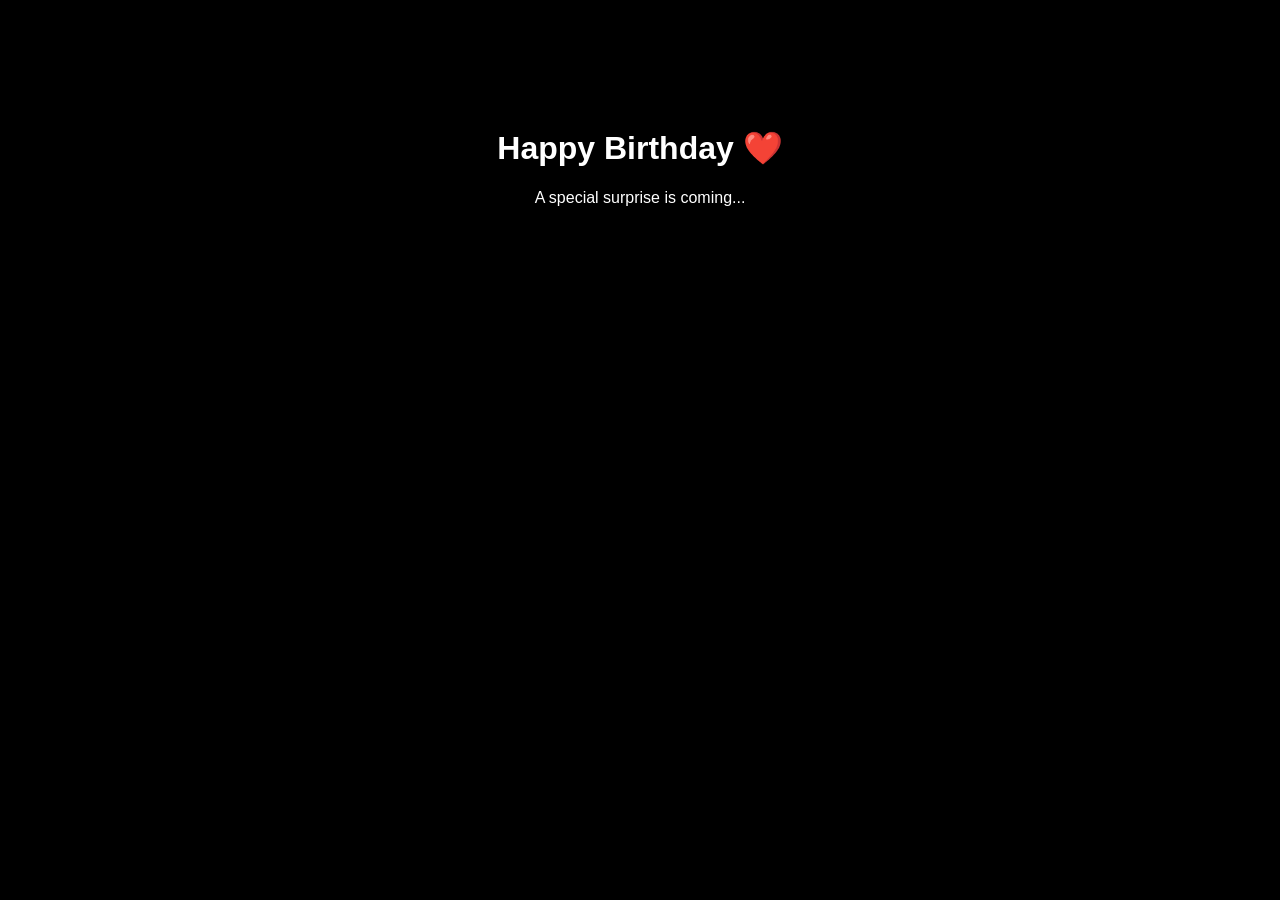
==== index.html @ b6511e82 "Create index.html" ====
<!DOCTYPE html>
<html>
<head>
<title>Birthday Surprise</title>
</head>

<body style="background:black; color:white; text-align:center; padding-top:100px; font-family:sans-serif;">

<h1>Happy Birthday ❤️</h1>

<p>A special surprise is coming...</p>

</body>
</html>
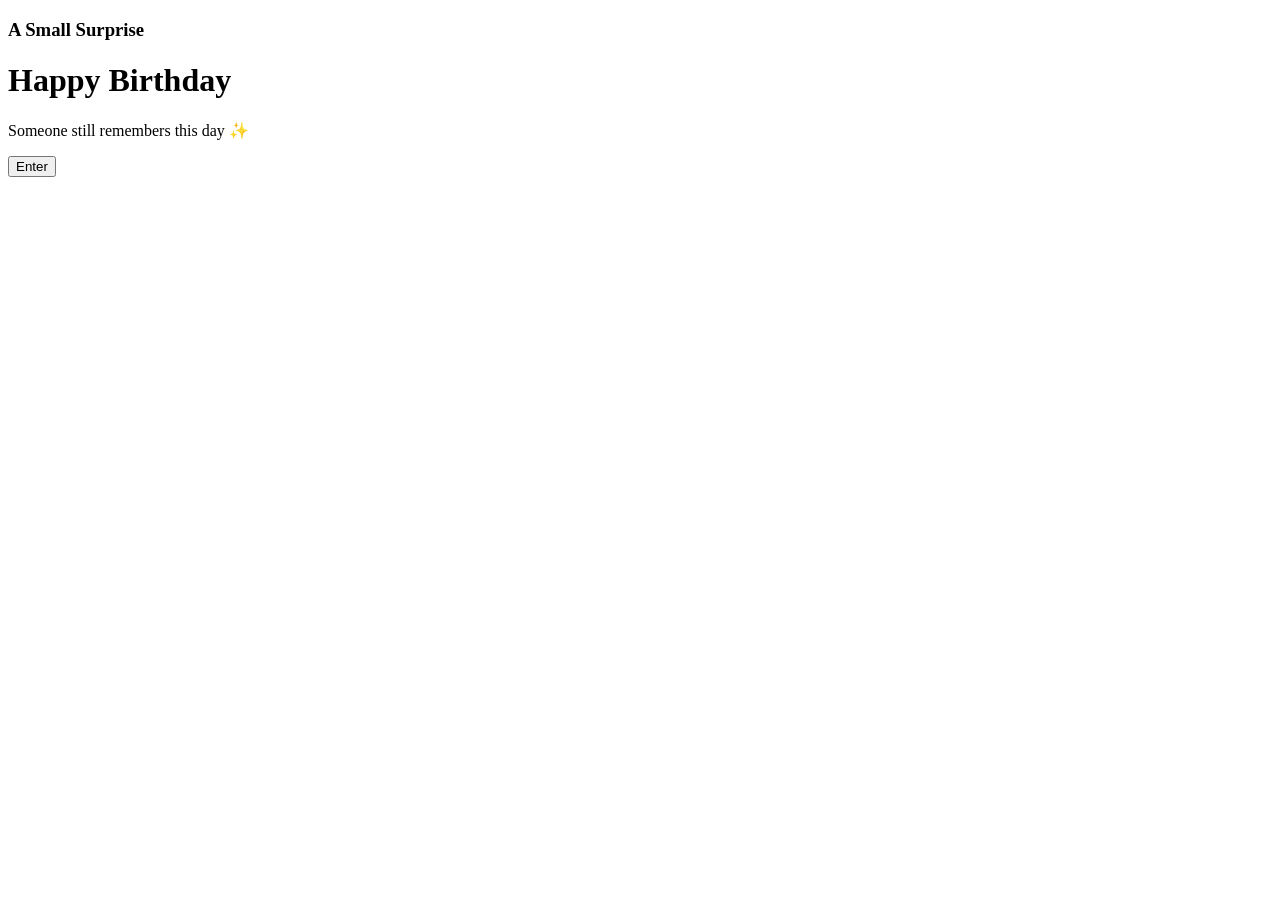
==== commit 3a93afce: "Update index.html" ====
--- a/index.html
+++ b/index.html
@@ -1,14 +1,33 @@
 <!DOCTYPE html>
-<html>
+<html lang="en">
 <head>
-<title>Birthday Surprise</title>
+    <meta charset="UTF-8">
+    <meta name="viewport" content="width=device-width, initial-scale=1.0">
+    <title>Birthday Surprise</title>
+
+    <link rel="stylesheet" href="style.css">
 </head>
+<body>
 
-<body style="background:black; color:white; text-align:center; padding-top:100px; font-family:sans-serif;">
+<div class="hero">
 
-<h1>Happy Birthday ❤️</h1>
+    <h3 class="top-text">A Small Surprise</h3>
 
-<p>A special surprise is coming...</p>
+    <h1 class="main-title">
+        Happy Birthday
+    </h1>
+
+    <p class="subtitle">
+        Someone still remembers this day ✨
+    </p>
+
+    <button class="btn">
+        Enter
+    </button>
+
+</div>
+
+<script src="script.js"></script>
 
 </body>
 </html>
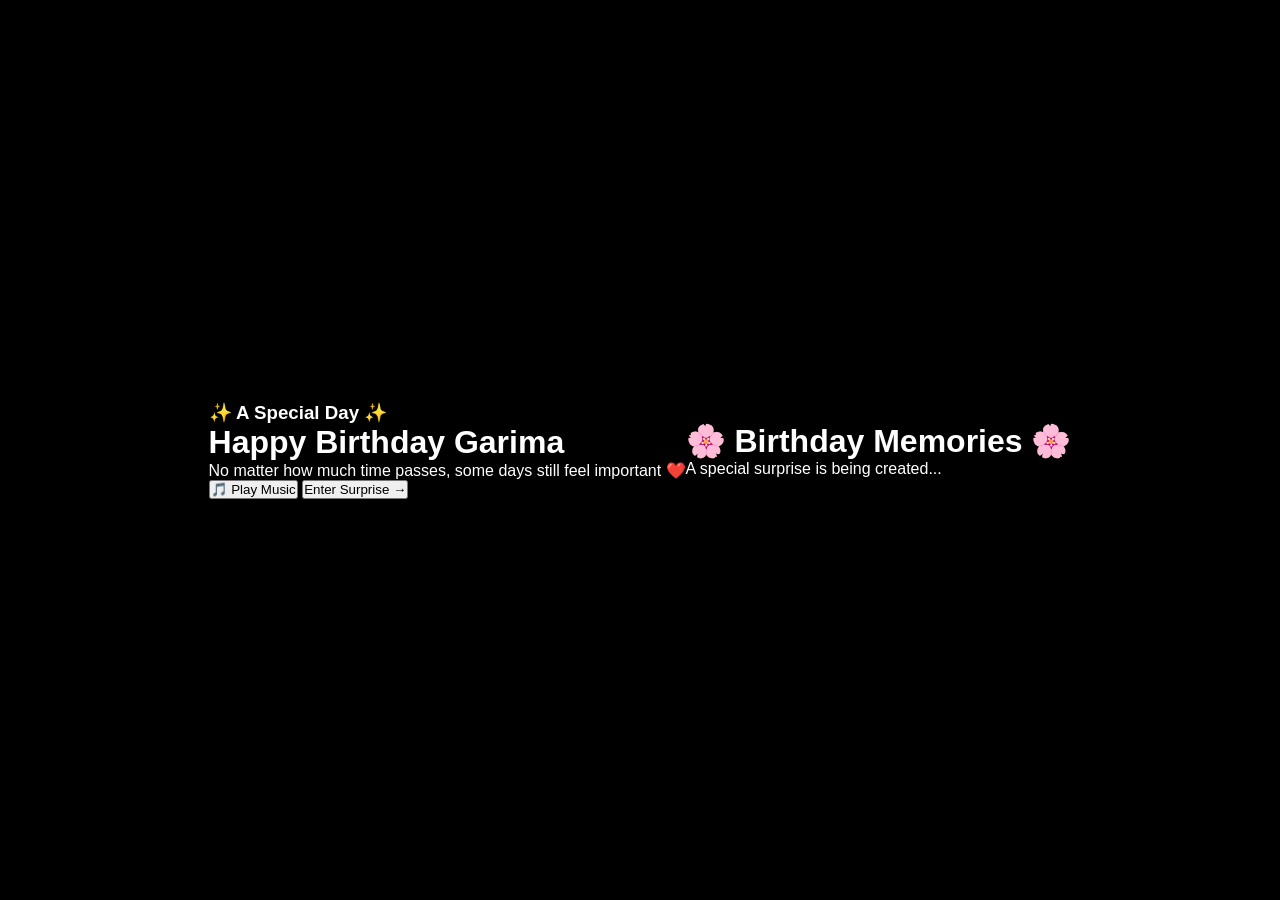
==== commit 377b14c5: "Update index.html" ====
--- a/index.html
+++ b/index.html
@@ -1,29 +1,50 @@
 <!DOCTYPE html>
 <html lang="en">
 <head>
-    <meta charset="UTF-8">
-    <meta name="viewport" content="width=device-width, initial-scale=1.0">
-    <title>Birthday Surprise</title>
+<meta charset="UTF-8">
+<meta name="viewport" content="width=device-width, initial-scale=1.0">
 
-    <link rel="stylesheet" href="style.css">
+<title>Birthday Surprise</title>
+
+<link rel="stylesheet" href="style.css">
+
 </head>
 <body>
 
-<div class="hero">
+<div class="stars"></div>
 
-    <h3 class="top-text">A Small Surprise</h3>
+<div class="container">
 
-    <h1 class="main-title">
-        Happy Birthday
-    </h1>
+<h3 class="small-text">
+✨ A Special Day ✨
+</h3>
 
-    <p class="subtitle">
-        Someone still remembers this day ✨
-    </p>
+<h1 class="title">
+Happy Birthday Garima 
+</h1>
 
-    <button class="btn">
-        Enter
-    </button>
+<p class="message">
+No matter how much time passes,  
+some days still feel important ❤️
+</p>
+
+<button id="musicBtn">
+🎵 Play Music
+</button>
+
+<button id="enterBtn">
+Enter Surprise →
+</button>
+
+</div>
+
+<div id="secretPage" class="hidden">
+
+<h1>🌸 Birthday Memories 🌸</h1>
+
+<p>
+A special surprise is being created...
+</p>
 
 </div>
 
--- a/style.css
+++ b/style.css
@@ -0,0 +1,73 @@
+
+*{
+    margin:0;
+    padding:0;
+    box-sizing:border-box;
+}
+
+body{
+    background:black;
+    color:white;
+    font-family:Arial, sans-serif;
+    height:100vh;
+    display:flex;
+    justify-content:center;
+    align-items:center;
+    overflow:hidden;
+}
+
+.hero{
+    text-align:center;
+    animation: fadeIn 2s ease;
+}
+
+.top-text{
+    color:gold;
+    margin-bottom:15px;
+    letter-spacing:3px;
+}
+
+.main-title{
+    font-size:50px;
+    text-shadow:0 0 20px rgba(255,255,255,0.8);
+    animation: glow 2s infinite alternate;
+}
+
+.subtitle{
+    margin-top:15px;
+    color:#ccc;
+    font-size:18px;
+}
+
+.btn{
+    margin-top:30px;
+    padding:14px 35px;
+    border:none;
+    border-radius:40px;
+    background:gold;
+    color:black;
+    font-size:18px;
+    cursor:pointer;
+}
+
+@keyframes glow{
+    from{
+        text-shadow:0 0 10px white;
+    }
+
+    to{
+        text-shadow:0 0 30px gold;
+    }
+}
+
+@keyframes fadeIn{
+    from{
+        opacity:0;
+        transform:translateY(30px);
+    }
+
+    to{
+        opacity:1;
+        transform:translateY(0);
+    }
+}
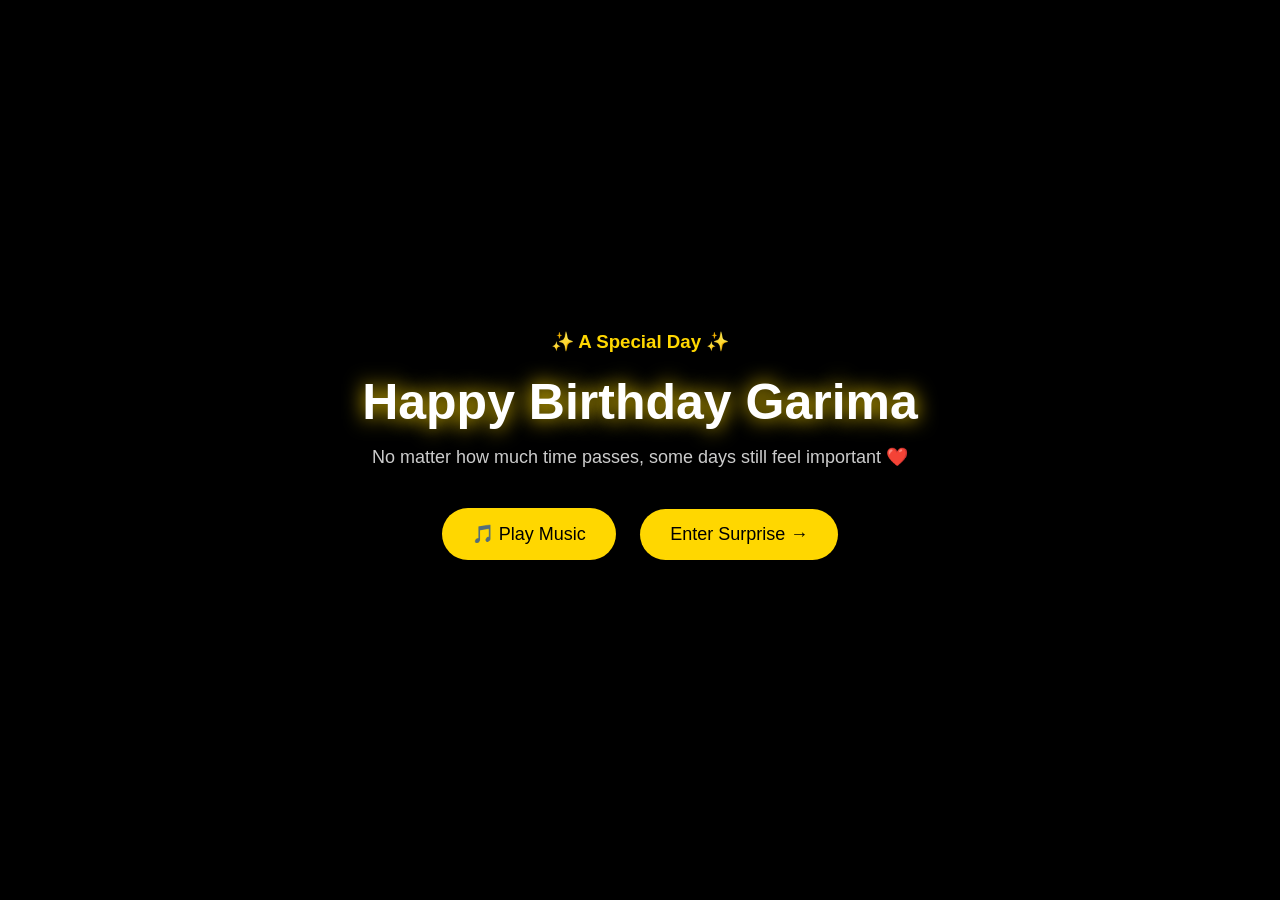
==== commit 8354638b: "Update index.html" ====
--- a/index.html
+++ b/index.html
@@ -38,7 +38,7 @@
 
 </div>
 
-<div id="secretPage" class="hidden">
+<div id="secretPage" style="display:none;">
 
 <h1>🌸 Birthday Memories 🌸</h1>
 
--- a/style.css
+++ b/style.css
@@ -1,73 +1,76 @@
-
 *{
-    margin:0;
-    padding:0;
-    box-sizing:border-box;
+margin:0;
+padding:0;
+box-sizing:border-box;
 }
 
 body{
-    background:black;
-    color:white;
-    font-family:Arial, sans-serif;
-    height:100vh;
-    display:flex;
-    justify-content:center;
-    align-items:center;
-    overflow:hidden;
+background:black;
+font-family:Arial;
+color:white;
+overflow:hidden;
+height:100vh;
+display:flex;
+justify-content:center;
+align-items:center;
+text-align:center;
 }
 
-.hero{
-    text-align:center;
-    animation: fadeIn 2s ease;
+.container{
+padding:20px;
+animation:fade 2s ease;
 }
 
-.top-text{
-    color:gold;
-    margin-bottom:15px;
-    letter-spacing:3px;
+.title{
+font-size:50px;
+text-shadow:0 0 20px gold;
+margin-bottom:15px;
 }
 
-.main-title{
-    font-size:50px;
-    text-shadow:0 0 20px rgba(255,255,255,0.8);
-    animation: glow 2s infinite alternate;
+.small-text{
+color:gold;
+margin-bottom:20px;
 }
 
-.subtitle{
-    margin-top:15px;
-    color:#ccc;
-    font-size:18px;
+.message{
+font-size:18px;
+color:#ccc;
+margin-bottom:30px;
 }
 
-.btn{
-    margin-top:30px;
-    padding:14px 35px;
-    border:none;
-    border-radius:40px;
-    background:gold;
-    color:black;
-    font-size:18px;
-    cursor:pointer;
+button{
+padding:15px 30px;
+border:none;
+border-radius:30px;
+margin:10px;
+font-size:18px;
+background:gold;
+cursor:pointer;
 }
 
-@keyframes glow{
-    from{
-        text-shadow:0 0 10px white;
-    }
-
-    to{
-        text-shadow:0 0 30px gold;
-    }
+.hidden{
+display:none;
 }
 
-@keyframes fadeIn{
-    from{
-        opacity:0;
-        transform:translateY(30px);
-    }
+#secretPage{
+position:absolute;
+background:black;
+height:100vh;
+width:100%;
+display:flex;
+flex-direction:column;
+justify-content:center;
+align-items:center;
+}
 
-    to{
-        opacity:1;
-        transform:translateY(0);
-    }
+@keyframes fade{
+from{
+opacity:0;
+transform:translateY(30px);
 }
+
+to{
+opacity:1;
+transform:translateY(0);
+}
+}
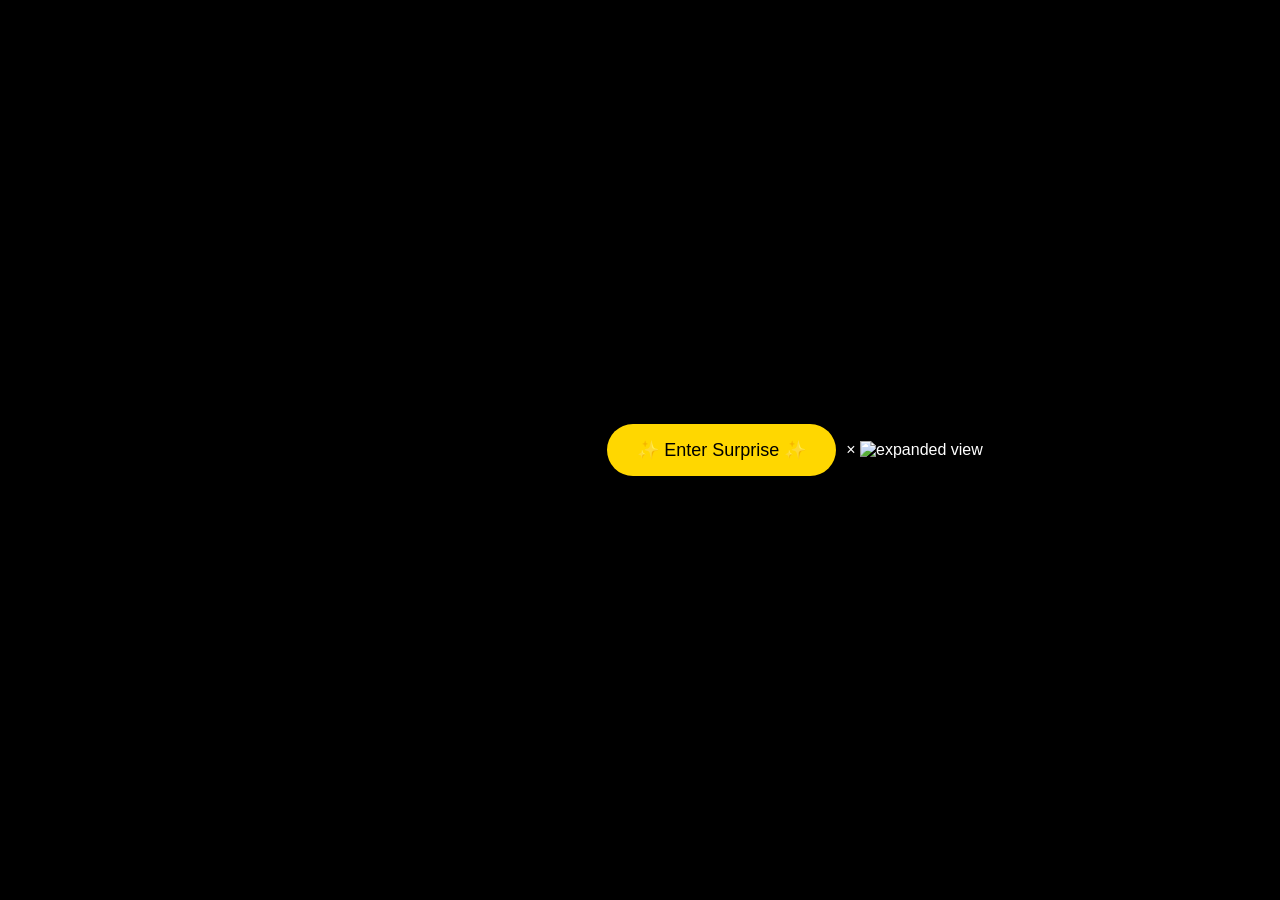
==== commit ed320ca0: "Update index.html" ====
--- a/index.html
+++ b/index.html
@@ -1,54 +1,121 @@
 <!DOCTYPE html>
 <html lang="en">
 <head>
-<meta charset="UTF-8">
-<meta name="viewport" content="width=device-width, initial-scale=1.0">
-
-<title>Birthday Surprise</title>
-
-<link rel="stylesheet" href="style.css">
-
+  <meta charset="UTF-8">
+  <meta name="viewport" content="width=device-width, initial-scale=1.0, user-scalable=yes, viewport-fit=cover">
+  <title>Celestial Birthday | A Galaxy of Wishes</title>
+  <!-- Google Fonts: Elegant & Premium Typography -->
+  <link href="https://fonts.googleapis.com/css2?family=Cormorant+Garamond:ital,wght@0,300;0,400;0,500;0,600;1,300;1,400&family=Inter:opsz,wght@14..32,200;14..32,300;14..32,400;14..32,500;14..32,600&display=swap" rel="stylesheet">
+  <link rel="stylesheet" href="style.css">
 </head>
 <body>
 
-<div class="stars"></div>
+  <!-- animated stars canvas background -->
+  <canvas id="starCanvas" aria-hidden="true"></canvas>
 
-<div class="container">
+  <!-- INTRO SECTION (cinematic overlay) -->
+  <div id="introScreen" class="intro-screen">
+    <div class="intro-container">
+      <div class="cinematic-lines"></div>
+      <div class="typing-area">
+        <h1 id="typedLine1" class="glow-text gold-glow"></h1>
+        <h2 id="typedLine2" class="glow-text gold-glow"></h2>
+      </div>
+      <div class="enter-button-wrapper">
+        <button id="enterBtn" class="premium-btn enter-surprise">✨ Enter Surprise ✨</button>
+      </div>
+    </div>
+    <div class="intro-overlay"></div>
+  </div>
 
-<h3 class="small-text">
-✨ A Special Day ✨
-</h3>
+  <!-- MAIN PREMIUM PAGE (hidden initially) -->
+  <div id="mainContent" class="main-content hidden">
+    <!-- floating music widget -->
+    <div class="floating-music-player">
+      <div class="music-glow"></div>
+      <button id="playPauseBtn" class="music-control-btn" aria-label="Play/Pause Music">
+        <span id="musicIcon">🎵</span>
+      </button>
+      <div class="music-info">celestial echoes</div>
+    </div>
 
-<h1 class="title">
-Happy Birthday Garima 
-</h1>
+    <!-- hero space title -->
+    <section class="hero-welcome">
+      <div class="golden-orbit"></div>
+      <h1 class="main-title gold-gradient-text">For You, Stardust Soul</h1>
+      <p class="subtitle-premium">a journey through constellations of memories</p>
+    </section>
 
-<p class="message">
-No matter how much time passes,  
-some days still feel important ❤️
-</p>
+    <!-- PHOTO GALLERY SECTION -->
+    <section class="gallery-section">
+      <div class="section-header">
+        <span class="gold-star-divider">✦</span>
+        <h2>Galactic Frames</h2>
+        <span class="gold-star-divider">✦</span>
+      </div>
+      <div class="gallery-grid" id="galleryGrid">
+        <!-- 6 gallery items will be injected via JS, but also fallback structure, however JS will dynamically create from array for consistency -->
+      </div>
+    </section>
 
-<button id="musicBtn">
-🎵 Play Music
-</button>
+    <!-- VIDEO SECTION (cinematic) -->
+    <section class="video-section">
+      <div class="section-header">
+        <span class="gold-star-divider">✦</span>
+        <h2>Cinematic Glimpse</h2>
+        <span class="gold-star-divider">✦</span>
+      </div>
+      <div class="cinematic-video-container">
+        <video id="birthdayVideo" controls poster="https://images.unsplash.com/photo-1534447677768-be436bb09401?w=800&auto=format" class="premium-video">
+          <source src="" type="video/mp4">
+          Your browser does not support the video tag. Please place a video file (video.mp4) in ./assets/ folder.
+        </video>
+        <div class="video-note gold-small">✨ replace src with your birthday video ✨</div>
+      </div>
+    </section>
 
-<button id="enterBtn">
-Enter Surprise →
-</button>
+    <!-- MEMORIES SECTION (cards with messages) -->
+    <section class="memories-section">
+      <div class="section-header">
+        <span class="gold-star-divider">✧</span>
+        <h2>Stardust Chronicles</h2>
+        <span class="gold-star-divider">✧</span>
+      </div>
+      <div class="memories-grid" id="memoriesGrid"></div>
+    </section>
 
-</div>
+    <!-- FINAL ENDING SECTION (emotional) -->
+    <section class="ending-section">
+      <div class="cosmic-ring"></div>
+      <div class="ending-content">
+        <p class="ending-quote">No expectations.<br>Just wishing you happiness.</p>
+        <p class="ending-heart">Happy Birthday ❤️</p>
+        <div class="twinkling-stars"></div>
+      </div>
+    </section>
 
-<div id="secretPage" style="display:none;">
+    <!-- hidden surprise trigger elements (stars/hearts) scattered -->
+    <div id="secretSurprise1" class="secret-star surprise-star" data-message="✨ You are the most brilliant supernova in this universe ✨">⭐</div>
+    <div id="secretSurprise2" class="secret-heart surprise-heart" data-message="💛 Every moment with you is a golden memory 💛">❤️</div>
+    <div id="secretSurprise3" class="secret-star star-hidden2" data-message="🌙 May your dreams reach the farthest galaxy 🌙">✨</div>
+    <div id="secretSurprise4" class="secret-heart heart-float" data-message="🌟 Your kindness lights up every dark corner 🌟">💫</div>
+    <div id="secretSurprise5" class="secret-star extra-star" data-message="🎁 This day is as special as you are, infinitely precious 🎁">⭐</div>
+  </div>
 
-<h1>🌸 Birthday Memories 🌸</h1>
+  <!-- fullscreen lightbox modal for gallery -->
+  <div id="lightboxModal" class="lightbox-modal">
+    <span class="close-lightbox">&times;</span>
+    <img class="lightbox-img" id="lightboxImg" alt="expanded view">
+  </div>
 
-<p>
-A special surprise is being created...
-</p>
+  <!-- toast notification -->
+  <div id="customToast" class="premium-toast"></div>
 
-</div>
+  <audio id="bgAudio" loop preload="auto">
+    <!-- Replace with your own local MP3: './assets/birthday_song.mp3' -->
+    <source src="" type="audio/mpeg">
+  </audio>
 
-<script src="script.js"></script>
-
+  <script src="script.js"></script>
 </body>
 </html>
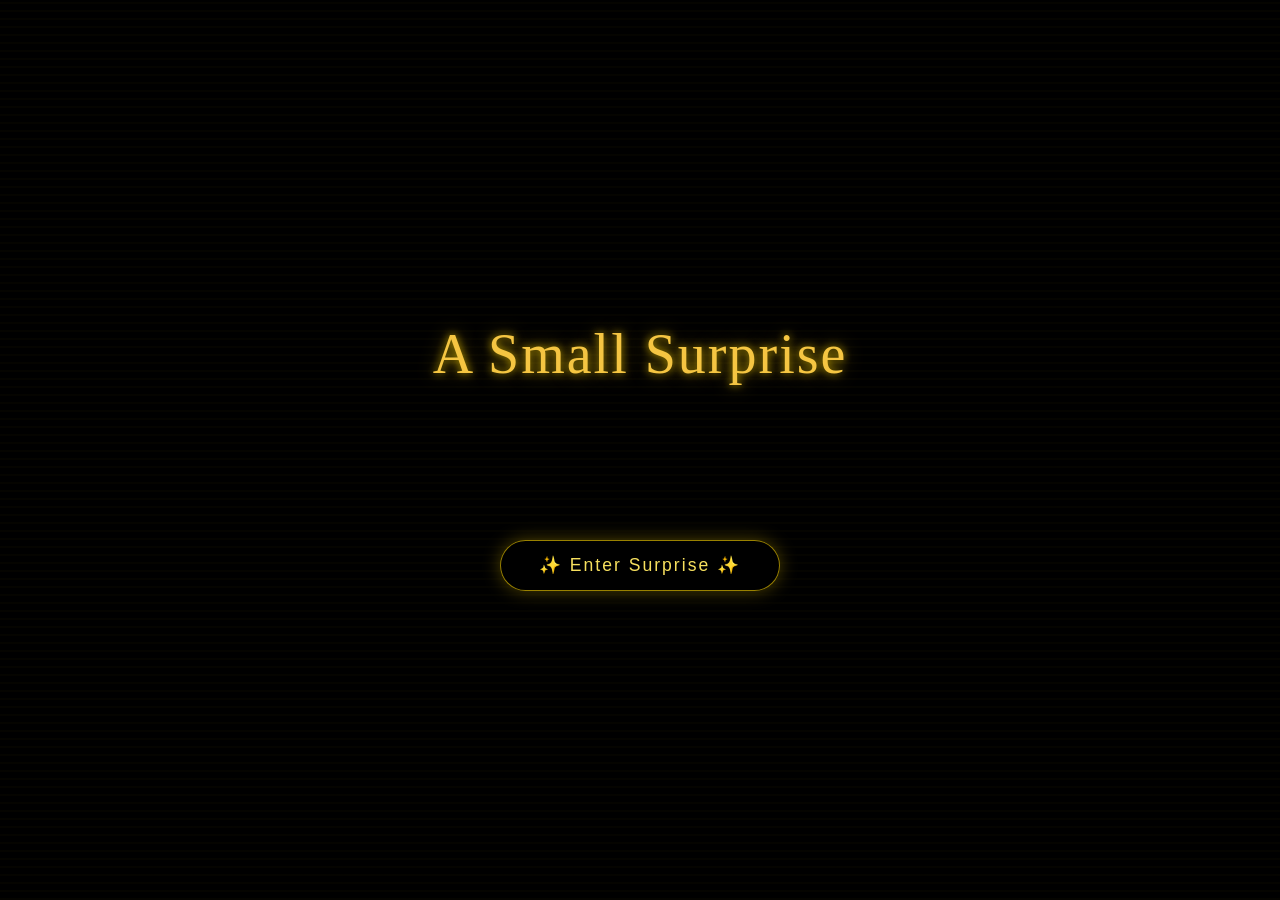
==== commit 33e99852: "Update index.html" ====
--- a/index.html
+++ b/index.html
@@ -83,7 +83,34 @@
       </div>
       <div class="memories-grid" id="memoriesGrid"></div>
     </section>
+    <!-- MAGIC ALBUM SECTION -->
+<section class="magic-album-section">
+  <div class="section-header">
+    <span class="gold-star-divider">✦</span>
+    <h2>Magic Album</h2>
+    <span class="gold-star-divider">✦</span>
+  </div>
 
+  <button id="openAlbumBtn" class="premium-btn">
+    ✨ Open Memories ✨
+  </button>
+
+  <div id="albumContainer" class="album-hidden">
+
+    <div class="album-controls">
+      <button id="pauseAlbumBtn" class="premium-btn">
+        ⏸ Pause
+      </button>
+    </div>
+
+    <div class="album-frame">
+      <img id="albumImage" src="" alt="Memory">
+    </div>
+
+    <p id="photoCounter">Memory 1 / 100</p>
+
+  </div>
+</section>
     <!-- FINAL ENDING SECTION (emotional) -->
     <section class="ending-section">
       <div class="cosmic-ring"></div>
--- a/style.css
+++ b/style.css
@@ -1,76 +1,436 @@
-*{
-margin:0;
-padding:0;
-box-sizing:border-box;
-}
-
-body{
-background:black;
-font-family:Arial;
-color:white;
-overflow:hidden;
-height:100vh;
-display:flex;
-justify-content:center;
-align-items:center;
-text-align:center;
-}
-
-.container{
-padding:20px;
-animation:fade 2s ease;
-}
-
-.title{
-font-size:50px;
-text-shadow:0 0 20px gold;
-margin-bottom:15px;
-}
-
-.small-text{
-color:gold;
-margin-bottom:20px;
-}
-
-.message{
-font-size:18px;
-color:#ccc;
-margin-bottom:30px;
-}
-
-button{
-padding:15px 30px;
-border:none;
-border-radius:30px;
-margin:10px;
-font-size:18px;
-background:gold;
-cursor:pointer;
-}
-
-.hidden{
-display:none;
-}
-
-#secretPage{
-position:absolute;
-background:black;
-height:100vh;
-width:100%;
-display:flex;
-flex-direction:column;
-justify-content:center;
-align-items:center;
-}
-
-@keyframes fade{
-from{
-opacity:0;
-transform:translateY(30px);
-}
-
-to{
-opacity:1;
-transform:translateY(0);
-}
-}
+/* style.css - Luxury Cinematic Galaxy Aesthetic */
+/* ================================================ */
+
+/* ---------- RESET & GLOBAL ---------- */
+* {
+  margin: 0;
+  padding: 0;
+  box-sizing: border-box;
+  user-select: none; /* elegant but text selectable */
+}
+
+body {
+  background-color: #000000;
+  font-family: 'Inter', sans-serif;
+  color: #fff;
+  overflow-x: hidden;
+  scroll-behavior: smooth;
+  min-height: 100vh;
+}
+
+/* ---------- STARS CANVAS BACKGROUND ---------- */
+#starCanvas {
+  position: fixed;
+  top: 0;
+  left: 0;
+  width: 100%;
+  height: 100%;
+  pointer-events: none;
+  z-index: 0;
+  background: radial-gradient(circle at center, #03030f 0%, #000000 100%);
+}
+
+/* ---------- TYPOGRAPHY & GOLD GLOWS ---------- */
+.glow-text {
+  font-family: 'Cormorant Garamond', serif;
+  text-shadow: 0 0 8px rgba(255, 215, 0, 0.7), 0 0 20px rgba(255, 200, 0, 0.4);
+}
+
+.gold-glow {
+  color: #f5c542;
+  letter-spacing: 2px;
+}
+
+.gold-gradient-text {
+  background: linear-gradient(135deg, #e6c27a, #f9e0a0, #c9a03d);
+  -webkit-background-clip: text;
+  background-clip: text;
+  color: transparent;
+}
+
+.premium-btn {
+  background: rgba(0, 0, 0, 0.7);
+  backdrop-filter: blur(12px);
+  border: 1px solid rgba(255, 215, 0, 0.6);
+  border-radius: 60px;
+  padding: 14px 38px;
+  font-family: 'Inter', sans-serif;
+  font-weight: 500;
+  font-size: 1.1rem;
+  color: #f7e05e;
+  letter-spacing: 2px;
+  cursor: pointer;
+  transition: all 0.4s ease;
+  box-shadow: 0 0 18px rgba(255, 215, 0, 0.3);
+}
+
+.premium-btn:hover {
+  background: rgba(255, 215, 0, 0.12);
+  box-shadow: 0 0 28px rgba(255, 200, 0, 0.6);
+  border-color: #ffdf6e;
+  transform: scale(1.02);
+  color: #fff3cf;
+}
+
+/* ---------- INTRO SCREEN (CINEMATIC) ---------- */
+.intro-screen {
+  position: fixed;
+  top: 0;
+  left: 0;
+  width: 100%;
+  height: 100%;
+  z-index: 200;
+  background: #000000;
+  display: flex;
+  align-items: center;
+  justify-content: center;
+  backdrop-filter: blur(0px);
+  transition: opacity 1.2s cubic-bezier(0.2, 0.9, 0.4, 1.1);
+  opacity: 1;
+}
+
+.intro-screen.fade-out {
+  opacity: 0;
+  pointer-events: none;
+}
+
+.intro-container {
+  text-align: center;
+  z-index: 202;
+  padding: 2rem;
+  animation: cinematicGlow 3s infinite alternate;
+}
+
+@keyframes cinematicGlow {
+  0% { text-shadow: 0 0 2px gold; }
+  100% { text-shadow: 0 0 25px rgba(255, 200, 0, 0.9); }
+}
+
+.typing-area h1, .typing-area h2 {
+  font-size: clamp(1.8rem, 8vw, 3.5rem);
+  font-weight: 500;
+  margin: 0.8rem 0;
+  min-height: 5rem;
+  letter-spacing: 2px;
+}
+
+.cinematic-lines {
+  position: absolute;
+  top: 0;
+  left: 0;
+  width: 100%;
+  height: 100%;
+  background: repeating-linear-gradient(0deg, rgba(255,215,0,0.02) 0px, rgba(255,215,0,0.02) 2px, transparent 2px, transparent 8px);
+  pointer-events: none;
+}
+
+.enter-button-wrapper {
+  margin-top: 2.8rem;
+  animation: gentleFloat 2s infinite ease-in-out;
+}
+
+@keyframes gentleFloat {
+  0% { transform: translateY(0px); }
+  50% { transform: translateY(6px); }
+  100% { transform: translateY(0px); }
+}
+
+/* ---------- MAIN CONTENT (hidden initially) ---------- */
+.main-content {
+  position: relative;
+  z-index: 5;
+  background: transparent;
+  transition: opacity 0.8s ease;
+}
+
+.hidden {
+  display: none;
+}
+
+/* floating music player */
+.floating-music-player {
+  position: fixed;
+  bottom: 28px;
+  right: 20px;
+  z-index: 1000;
+  background: rgba(0, 0, 0, 0.7);
+  backdrop-filter: blur(12px);
+  border-radius: 60px;
+  padding: 8px 16px 8px 12px;
+  display: flex;
+  align-items: center;
+  gap: 12px;
+  border: 1px solid rgba(218, 165, 32, 0.6);
+  box-shadow: 0 8px 20px rgba(0,0,0,0.5);
+}
+
+.music-control-btn {
+  background: none;
+  border: none;
+  font-size: 1.8rem;
+  cursor: pointer;
+  filter: drop-shadow(0 0 5px gold);
+  transition: 0.2s;
+}
+
+.music-info {
+  font-size: 0.7rem;
+  font-weight: 300;
+  color: #f3d382;
+  letter-spacing: 1px;
+}
+
+/* hero section */
+.hero-welcome {
+  text-align: center;
+  padding: 100px 20px 80px;
+  position: relative;
+  z-index: 2;
+}
+
+.main-title {
+  font-size: clamp(2rem, 8vw, 4.5rem);
+  font-family: 'Cormorant Garamond', serif;
+  font-weight: 600;
+  margin-bottom: 0.7rem;
+}
+
+.subtitle-premium {
+  color: #cfb87c;
+  letter-spacing: 2px;
+  font-weight: 300;
+}
+
+/* section headers */
+.section-header {
+  display: flex;
+  align-items: center;
+  justify-content: center;
+  gap: 20px;
+  margin: 50px 0 40px;
+}
+
+.section-header h2 {
+  font-family: 'Cormorant Garamond', serif;
+  font-weight: 400;
+  font-size: 2rem;
+  letter-spacing: 4px;
+  color: #f1e2b0;
+}
+
+.gold-star-divider {
+  font-size: 1.5rem;
+  color: #e4b363;
+}
+
+/* gallery grid */
+.gallery-grid {
+  display: grid;
+  grid-template-columns: repeat(auto-fill, minmax(260px, 1fr));
+  gap: 28px;
+  max-width: 1300px;
+  margin: 0 auto;
+  padding: 0 20px;
+}
+
+.gallery-card {
+  background: rgba(15, 15, 25, 0.6);
+  backdrop-filter: blur(4px);
+  border-radius: 24px;
+  overflow: hidden;
+  cursor: pointer;
+  transition: transform 0.4s, box-shadow 0.3s;
+  border: 1px solid rgba(255, 215, 0, 0.2);
+  box-shadow: 0 12px 28px -8px rgba(0,0,0,0.5);
+}
+
+.gallery-card:hover {
+  transform: translateY(-8px) scale(1.01);
+  border-color: rgba(255, 200, 0, 0.5);
+  box-shadow: 0 20px 35px -10px rgba(255, 200, 0, 0.2);
+}
+
+.gallery-card img {
+  width: 100%;
+  height: 260px;
+  object-fit: cover;
+  transition: filter 0.5s;
+  display: block;
+}
+
+/* video section */
+.video-section {
+  max-width: 1000px;
+  margin: 60px auto;
+  padding: 0 20px;
+}
+
+.cinematic-video-container {
+  border-radius: 28px;
+  overflow: hidden;
+  border: 1px solid rgba(212, 175, 55, 0.5);
+  box-shadow: 0 25px 40px -12px rgba(0,0,0,0.6);
+}
+
+.premium-video {
+  width: 100%;
+  border-radius: 28px;
+  background: #000;
+}
+
+.video-note {
+  text-align: center;
+  padding: 12px;
+  font-size: 0.75rem;
+  color: #b99746;
+}
+
+/* memories cards */
+.memories-grid {
+  display: grid;
+  grid-template-columns: repeat(auto-fit, minmax(280px, 1fr));
+  gap: 30px;
+  max-width: 1300px;
+  margin: 0 auto;
+  padding: 20px;
+}
+
+.memory-card {
+  background: rgba(0, 0, 0, 0.55);
+  backdrop-filter: blur(8px);
+  border-radius: 28px;
+  padding: 28px 18px;
+  border-left: 3px solid #e4b363;
+  transition: all 0.3s;
+  box-shadow: 0 10px 20px -5px rgba(0,0,0,0.4);
+}
+
+.memory-card:hover {
+  background: rgba(20, 20, 35, 0.8);
+  transform: translateY(-5px);
+}
+
+.memory-message {
+  font-family: 'Cormorant Garamond', serif;
+  font-size: 1.2rem;
+  line-height: 1.5;
+  color: #ffe3b0;
+}
+
+/* ending section */
+.ending-section {
+  margin: 100px 20px 80px;
+  text-align: center;
+  position: relative;
+  padding: 60px 20px;
+  border-top: 1px solid rgba(218, 165, 32, 0.3);
+  border-bottom: 1px solid rgba(218, 165, 32, 0.3);
+}
+
+.ending-quote {
+  font-size: 1.9rem;
+  font-family: 'Cormorant Garamond', serif;
+  font-weight: 300;
+  margin-bottom: 20px;
+  line-height: 1.3;
+}
+
+.ending-heart {
+  font-size: 2rem;
+  letter-spacing: 3px;
+  background: linear-gradient(135deg, #f5cb5c, #ffe2a4);
+  -webkit-background-clip: text;
+  background-clip: text;
+  color: transparent;
+}
+
+/* hidden surprise stars / hearts */
+.secret-star, .secret-heart {
+  position: absolute;
+  cursor: pointer;
+  font-size: 1.7rem;
+  z-index: 40;
+  filter: drop-shadow(0 0 5px gold);
+  transition: 0.2s;
+  animation: softPulse 2s infinite;
+}
+
+@keyframes softPulse {
+  0% { opacity: 0.6; transform: scale(1); }
+  100% { opacity: 1; transform: scale(1.1); text-shadow: 0 0 10px gold; }
+}
+
+.secret-star:hover, .secret-heart:hover {
+  transform: scale(1.3);
+  filter: drop-shadow(0 0 12px #ffbf40);
+}
+
+#secretSurprise1 { top: 18%; left: 5%; }
+#secretSurprise2 { bottom: 15%; right: 6%; }
+#secretSurprise3 { top: 42%; right: 3%; }
+#secretSurprise4 { bottom: 35%; left: 4%; }
+#secretSurprise5 { top: 70%; left: 85%; }
+
+/* lightbox modal */
+.lightbox-modal {
+  display: none;
+  position: fixed;
+  top: 0;
+  left: 0;
+  width: 100%;
+  height: 100%;
+  background: rgba(0, 0, 0, 0.95);
+  z-index: 3000;
+  justify-content: center;
+  align-items: center;
+  backdrop-filter: blur(12px);
+}
+
+.lightbox-img {
+  max-width: 90%;
+  max-height: 85%;
+  border-radius: 20px;
+  border: 2px solid #e7bf63;
+  box-shadow: 0 0 40px rgba(0,0,0,0.8);
+}
+
+.close-lightbox {
+  position: absolute;
+  top: 30px;
+  right: 45px;
+  font-size: 40px;
+  font-weight: 100;
+  color: #f5cd7a;
+  cursor: pointer;
+  transition: 0.2s;
+}
+
+/* premium toast */
+.premium-toast {
+  position: fixed;
+  bottom: 100px;
+  left: 50%;
+  transform: translateX(-50%) scale(0.9);
+  background: rgba(0, 0, 0, 0.85);
+  backdrop-filter: blur(12px);
+  border-radius: 50px;
+  padding: 12px 28px;
+  color: #ffeaac;
+  font-weight: 400;
+  border: 1px solid #dbb55e;
+  z-index: 4000;
+  opacity: 0;
+  transition: 0.3s;
+  pointer-events: none;
+  text-align: center;
+  white-space: nowrap;
+  font-size: 1rem;
+}
+
+@media (max-width: 600px) {
+  .premium-toast { white-space: normal; width: 80%; font-size: 0.85rem; bottom: 80px; }
+  .secret-star, .secret-heart { font-size: 1.3rem; }
+  .section-header h2 { font-size: 1.6rem; }
+  .memory-message { font-size: 1rem; }
+  .floating-music-player { bottom: 15px; right: 12px; padding: 5px 12px; }
+}
